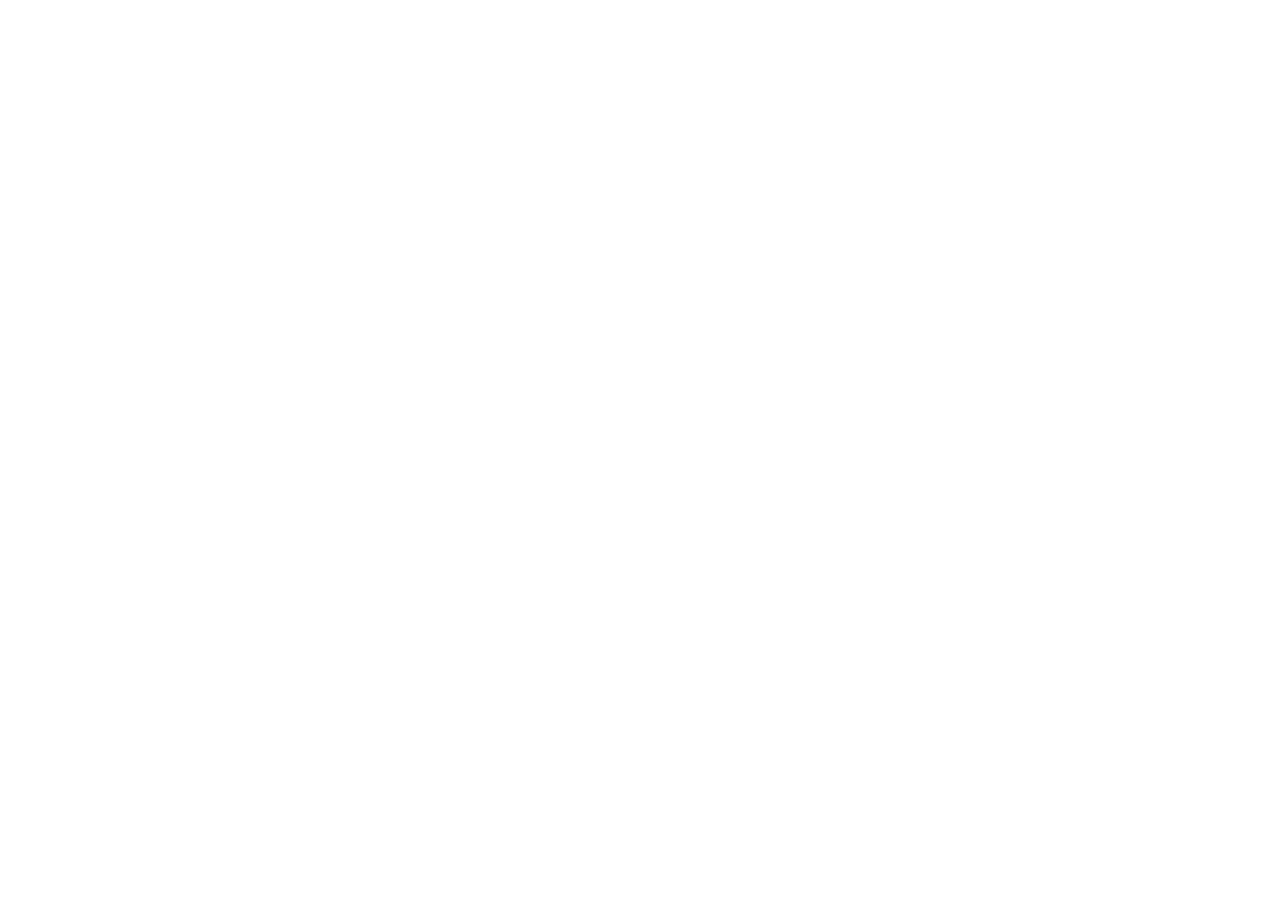
==== about-me.html @ 7cfa803c "fixed issue with navbar links" ====
<!DOCTYPE html>
<html lang="en">
<head>
  <meta charset="UTF-8">
  <meta name="viewport" content="width=device-width, initial-scale=1.0">
  <meta http-equiv="X-UA-Compatible" content="ie=edge">
  <title>About Me</title>

  <!-- BOOTSTRAP -->
  <link rel="stylesheet" href="https://stackpath.bootstrapcdn.com/bootstrap/4.3.1/css/bootstrap.min.css">
  <!-- BOOTSTRAP THEME -->
  <link rel="stylesheet" href="https://bootswatch.com/4/cyborg/bootstrap.min.css">

  <!-- CUSTOM STYLES -->
  <link rel="stylesheet" href="style.css">
</head>
<body>

  <!-- NAVBAR -->
  <nav class="navbar navbar-expand navbar-dark">
    <a class="navbar-brand" href="index.html">The Boar Zone</a>
    <div class="navbar-nav">
      <a class="nav-item nav-link" href="content.html">Content</a>
      <a class="nav-item nav-link" href="about-me.html">About Me</a>
    </div>
  </nav>

</body>
</html>
---- style.css ----
html {
  font-family: helvetica;
}

.hero-background-img {
  position: relative;
  background: rgba(0, 0, 0, 0.3);
  padding-top: 200px;
  padding-bottom: 200px;
}

.hero-background-img:after {
  content: "";
  position: absolute;
  background-image: url("cover.jpg");
  background-repeat: no-repeat;
  background-size: cover;
  background-position: center;
  top: 0;
  left: 0;
  right: 0;
  bottom: 0;
  z-index: -1;
  opacity: 50%;
}

.twitch .twitch-video {
  padding-top: 56.25%;
  position: relative;
  height: 0;
}

.twitch .twitch-video iframe {
  position: absolute;
  width: 100%;
  height: 100%;
  top: 0;
}
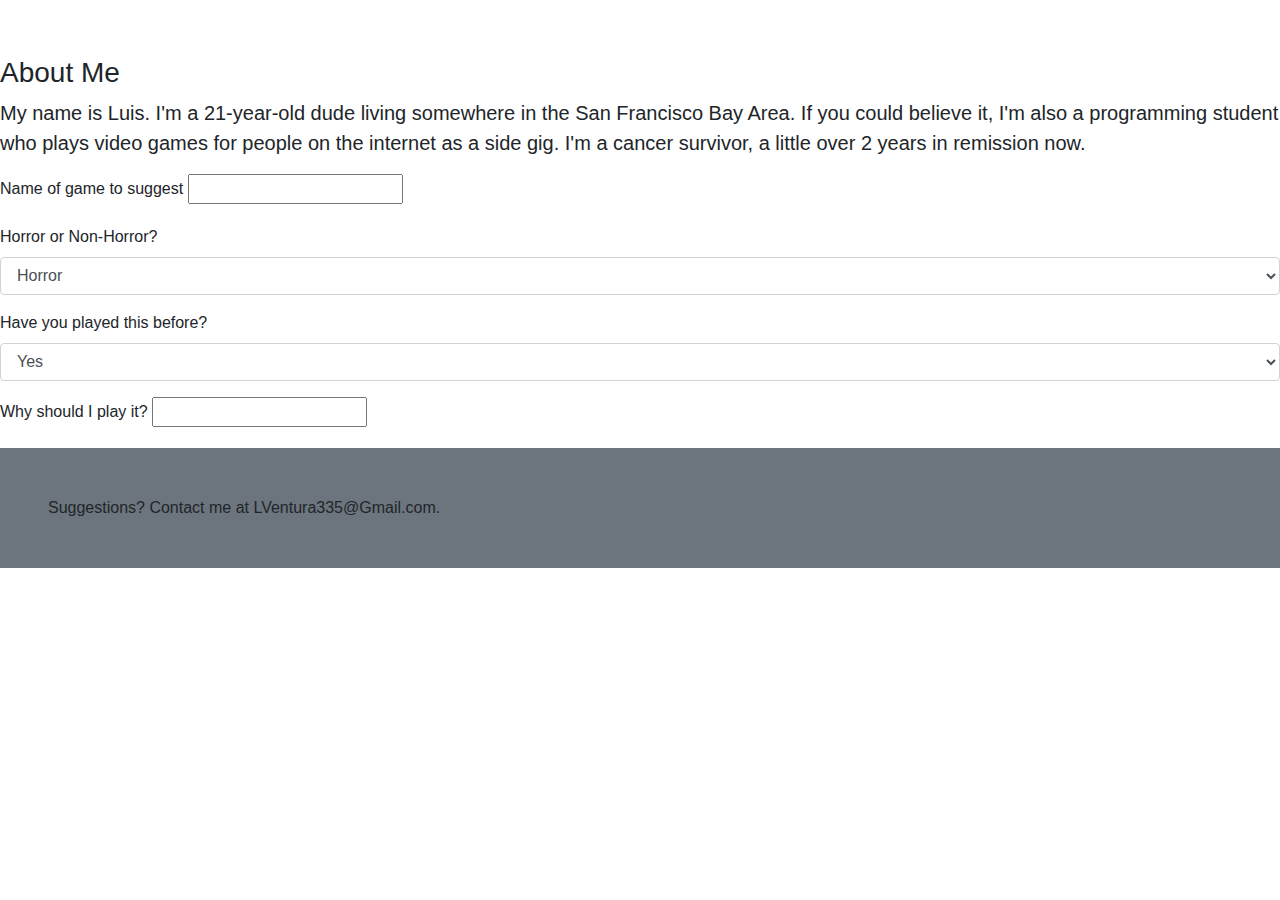
==== commit 7536687f: "added form" ====
--- a/about-me.html
+++ b/about-me.html
@@ -25,5 +25,41 @@
     </div>
   </nav>
 
+  <h3>About Me</h3>
+  <p class="lead">
+    My name is Luis. I'm a 21-year-old dude living somewhere in the San Francisco Bay Area.
+    If you could believe it, I'm also a programming student who plays video games for people
+    on the internet as a side gig. I'm a cancer survivor, a little over 2 years in remission now.
+  </p>
+
+  <form>
+    <div class="form-group">
+      <label for="gameSuggestionInput">Name of game to suggest</label>
+      <input type="text" name="gameSuggestionInput" value="">
+    </div>
+    <div class="form-group">
+      <label for="gameGenreSelection">Horror or Non-Horror?</label>
+      <select class="form-control" name="gameGenreSelection">
+        <option value="Horror">Horror</option>
+        <option value="Non-Horror">Non-Horror</option>
+      </select>
+    </div>
+    <div class="form-group">
+      <label for="previouslyPlayed">Have you played this before?</label>
+      <select class="form-control" name="previouslyPlayed">
+        <option value="Yes">Yes</option>
+        <option value="No">No</option>
+      </select>
+    </div>
+    <div class="form-group">
+      <label for="gameExplain">Why should I play it?</label>
+      <input type="text" name="gameExplain" value="">
+    </div>
+  </form>
+
+  <!-- FOOTER -->
+  <footer class="bg-secondary p-5">
+    Suggestions? Contact me at LVentura335@Gmail.com.
+  </footer>
 </body>
 </html>
